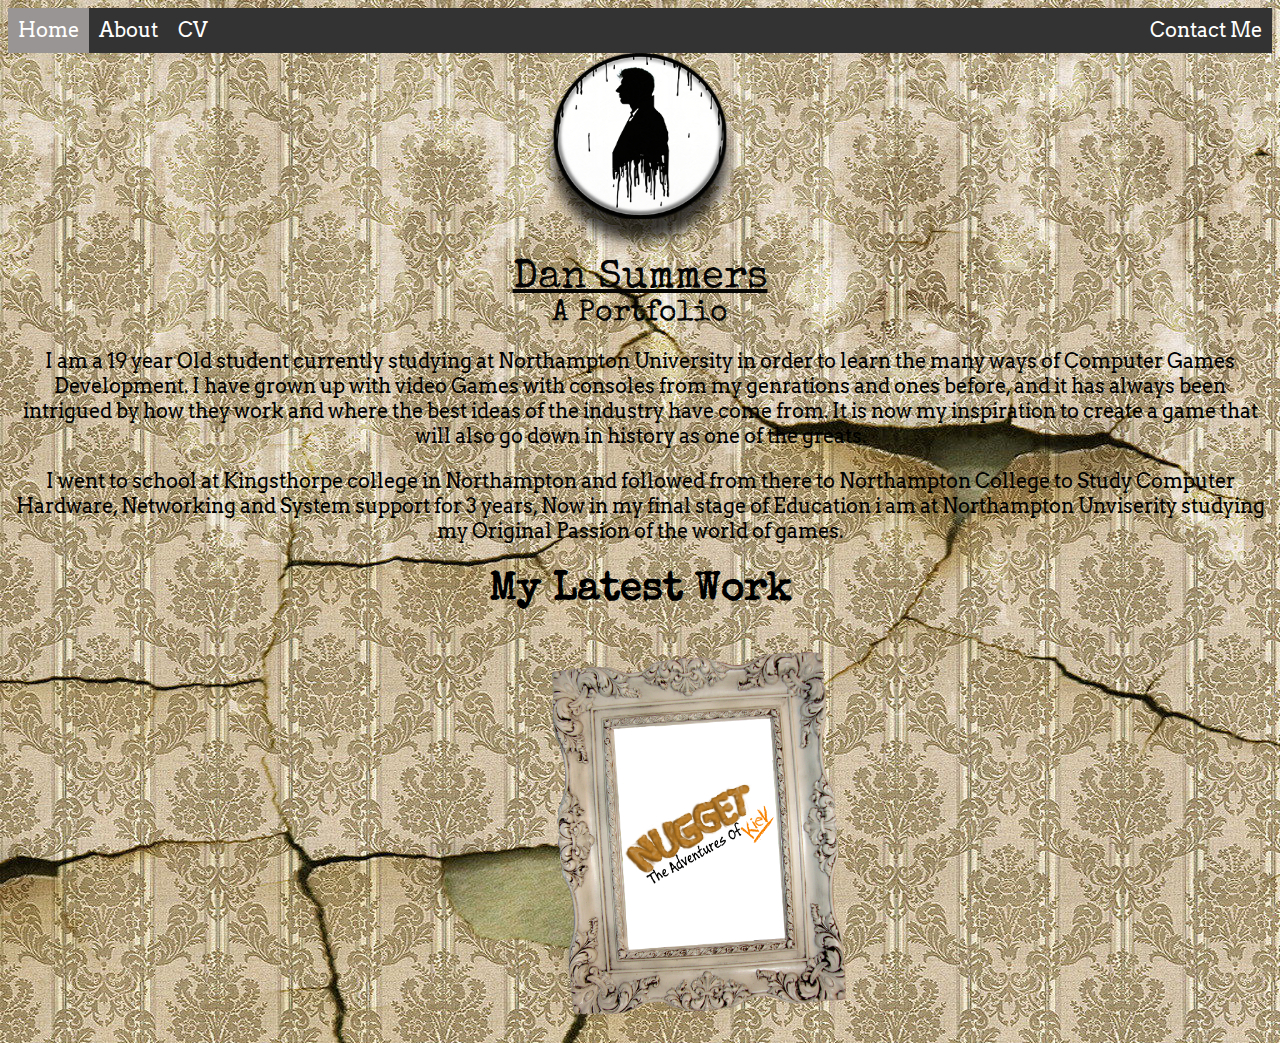
==== csy1018-assign1/index.html @ e6d4958b "Web page final commit" ====
<!DOCTYPE html>
<!-- Daniel Summer 16431847 -->
<html>
      <head>
          <meta charset="utf-8" />
          <title> My Portfolio </title>
          <link href="css/stylesheet.css" rel="stylesheet"/>
          <link href="https://fonts.googleapis.com/css?family=Arvo" rel="stylesheet">
          <link href="https://fonts.googleapis.com/css?family=Special+Elite" rel="stylesheet">
    </head>
<center>
  <body background="img/background 2.jpg">

       <ul class="nav">
           <li><a class="active" href="index.html">Home</a></li>
           <li><a href="bio.html">About</a></li>
           <li><a href="cv.html">CV</a></li>
           <li class="right"><a href="contact.html">Contact Me</a></li>
      </ul>

             <div class="profile">
                <img src="img/Profile1.png" width="200" height="200">
             </div>

             <div class="name">
                <u> Dan Summers </u>
             </div>

             <div class="title">
                A Portfolio
             </div>

             <div class="description">
                <p>I am a 19 year Old student currently studying at Northampton University in order to learn the many ways of Computer Games Development.
                I have grown up with video Games with consoles from my genrations and ones before, and it
                has always been intrigued by how they work and where the best ideas of the industry have come from. It is now my inspiration
                to create a game that will also go down in history as one of the greats.</p>

                <p>I went to school at Kingsthorpe college in Northampton and followed from there to Northampton College to Study Computer Hardware, Networking and System support for 3 years,
                Now in my final stage of Education i am at Northampton Unviserity studying my Original Passion of the world of games.</p>

                <h1> My Latest Work </h1>

       <div class="content">
            <div class="portfolio-item1">
              <a href="#"><img src="img/folio1.png" width="300" alt="view more info" /></a>
            </div>
         </div>
       </div>
    </body>
  </center>
</html>
---- csy1018-assign1/css/stylesheet.css ----
/*Daniel Summers 16431847*/
body{
  font-family: 'Arvo', serif;
  font-size: 20px;
  height: 50%;
}

head{
  font-family: 'Arvo', serif;
  font-size: 26px;
  color: #c1c1c1;
}

h1{
  font-family: 'Special Elite',cursive;
  float: left: 10px;
}

/*-NAVBAR-*/
ul.nav {
    list-style-type: none;
    margin: 0;
    padding: 0;
    overflow: hidden;
    background-color: #333;
}
li {
    float: left;

}
ul.nav li:last-child{
  border-right: none;
  float: right;
  padding: 0;
}

li a {
    display: block;
    color: #ffffff;
    text-align: center;
    padding: 10px 10px;
    text-decoration: none;
}
ul.nav li a:hover:not(.active) {background-color: #a1c1c1;}
ul.nav li a.active {background-color: #999594;}
li.right {float: right;}

@media screen and (max-width: 600px){
  ul.nav li.right,
  ul.nav li {float: none;}
}
/*-end-of-navbar-*/

}
.profile{
  margin: 40px 0 15px 0;
  position: auto;
  width: 183px;
}

.description{
  font-family: 'Arvo', serif;
  word-wrap: break-word;
  font-size: 20px;
  font-style:
  color: #050505;
  width: 100%;
  height: 60%;
}


/*title*/
.name u{
  font-family: 'Special Elite', cursive;
  font-size: 40px;
  color: #050505;
}
.title{
  font-family: 'Special Elite', cursive;
  font-size: 30px;
  color: #050505;
}
/*end of*/

/*portfolio links*/
/*folio1*/
.portfolio-item1 {
	width: 182px; padding: 10px; text-align: center;
	float:auto; margin: 0 100 0 0;
}
	.portfolio-item1 p.btn {
		margin: 0;
	}
	.portfolio-item1 p.btn a {
		display: block; width: 183px; height: 29px; padding: 7px 0 0 0;
		font-weight: bold; text-align: center; text-transform: uppercase;
		text-decoration: none;
	}
/*end of folio*/

/*contact-Social*/
.content{
  font-family: 'Arvo', serif;
  word-wrap: break-word;
  font-size: 20px;
  font-style:
  color: #050505;
  width: 100%;
  height: 60%;
  list-style: none;


}

.social {
  font-family: 'Arvo', serif;
  word-wrap: break-word;
  font-size: 20px;
  color: #050505;
  width: 100%;
  height: 60%;
}
	.social ul {
		list-style: none;
	}
		.social ul li {
			float: left; margin: 0 2px 0px 0;
		}
			.social ul li a {
				display: inline;
        max-width: 40%;
        max-height: 40%;
        padding: 5px 5 5px 5px;
			}

        .twitter{
        position: absolute;
        left: 37%;
        display:inline;
        position:
        size:40px 40px;
        width: 40px;
        height: 40px;
      }

      .facebook{
      position: absolute;
      left: 42%;
      display:inline;
      position:
      size:40px 40px;
      width: 40px;
      height: 40px;
      }

    .github{
      position: absolute;
      left: 47%;
    display:inline;
    position:
    size:40px 40px;
    width: 40px;
    height: 40px;
  }

  .gplus{
    position: absolute;
    left: 52%;
  display:inline;
  position:
  size:40px 40px;
  width: 40px;
  height: 40px;
}

.linkedin{
  position: absolute;
  left: 57%;
display:inline;
position:
size:40px 40px;
width: 40px;
height: 40px;
}

.MainQual ul li{
  min-width: 907px;
  margin: 0;
  padding: 0;
 }

 .download{
   width: 90px;
   height: 100px;
 }
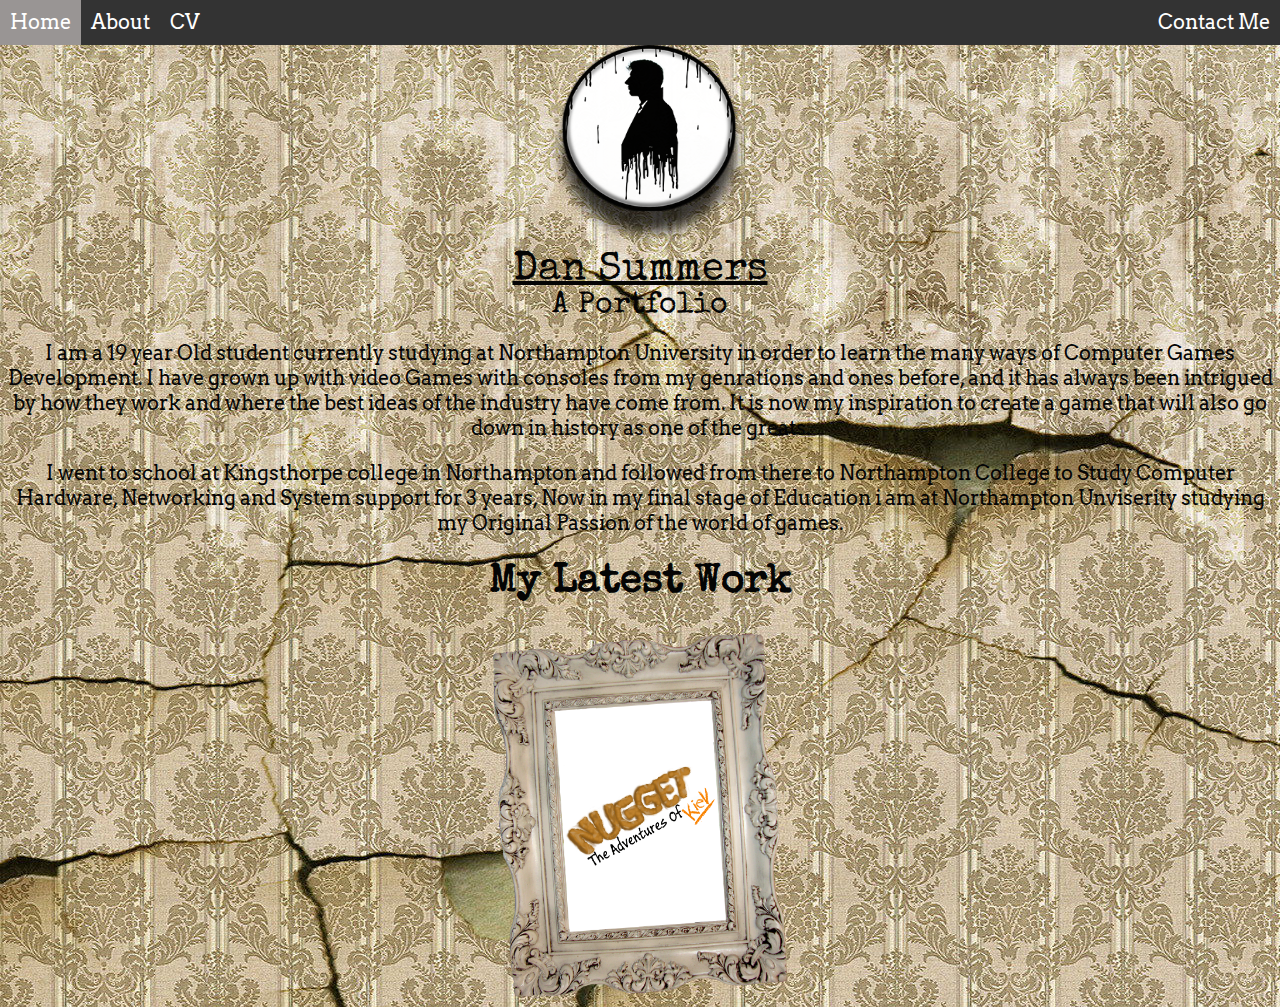
==== commit fa86db1e: "Add files via upload" ====
--- a/csy1018-assign1/index.html
+++ b/csy1018-assign1/index.html
@@ -8,9 +8,7 @@
           <link href="https://fonts.googleapis.com/css?family=Arvo" rel="stylesheet">
           <link href="https://fonts.googleapis.com/css?family=Special+Elite" rel="stylesheet">
     </head>
-<center>
   <body background="img/background 2.jpg">
-
        <ul class="nav">
            <li><a class="active" href="index.html">Home</a></li>
            <li><a href="bio.html">About</a></li>
@@ -48,5 +46,4 @@
          </div>
        </div>
     </body>
-  </center>
 </html>
--- a/csy1018-assign1/css/stylesheet.css
+++ b/csy1018-assign1/css/stylesheet.css
@@ -1,8 +1,20 @@
 /*Daniel Summers 16431847*/
+
+html{
+  text-align: center;
+}
 body{
+  display: inline-block;
+  margin: 0 auto;
+  text-align: center;
   font-family: 'Arvo', serif;
   font-size: 20px;
   height: 50%;
+}
+
+.wrap{
+  width:800px;
+  margin: 0 auto;
 }
 
 head{
@@ -13,7 +25,7 @@
 
 h1{
   font-family: 'Special Elite',cursive;
-  float: left: 10px;
+  float: auto;
 }
 
 /*-NAVBAR-*/
@@ -51,10 +63,10 @@
 }
 /*-end-of-navbar-*/
 
-}
 .profile{
-  margin: 40px 0 15px 0;
-  position: auto;
+  display: block;
+  margin-left: auto;
+  margin-right: auto;
   width: 183px;
 }
 
@@ -62,7 +74,6 @@
   font-family: 'Arvo', serif;
   word-wrap: break-word;
   font-size: 20px;
-  font-style:
   color: #050505;
   width: 100%;
   height: 60%;
@@ -85,15 +96,23 @@
 /*portfolio links*/
 /*folio1*/
 .portfolio-item1 {
-	width: 182px; padding: 10px; text-align: center;
-	float:auto; margin: 0 100 0 0;
+	display: block;
+  margin-left: auto;
+  margin-right: auto;
+
 }
 	.portfolio-item1 p.btn {
 		margin: 0;
 	}
 	.portfolio-item1 p.btn a {
-		display: block; width: 183px; height: 29px; padding: 7px 0 0 0;
-		font-weight: bold; text-align: center; text-transform: uppercase;
+		display: block;
+    margin-left: auto;
+    margin-right: auto;
+    width: 183px;
+    height: 29px;
+    padding: 7px 0 0 0;
+		font-weight: bold;
+    text-transform: uppercase;
 		text-decoration: none;
 	}
 /*end of folio*/
@@ -103,7 +122,6 @@
   font-family: 'Arvo', serif;
   word-wrap: break-word;
   font-size: 20px;
-  font-style:
   color: #050505;
   width: 100%;
   height: 60%;
@@ -130,14 +148,13 @@
 				display: inline;
         max-width: 40%;
         max-height: 40%;
-        padding: 5px 5 5px 5px;
+        padding: 5px 5px 5px 5px;
 			}
 
         .twitter{
         position: absolute;
         left: 37%;
         display:inline;
-        position:
         size:40px 40px;
         width: 40px;
         height: 40px;
@@ -147,7 +164,6 @@
       position: absolute;
       left: 42%;
       display:inline;
-      position:
       size:40px 40px;
       width: 40px;
       height: 40px;
@@ -157,7 +173,6 @@
       position: absolute;
       left: 47%;
     display:inline;
-    position:
     size:40px 40px;
     width: 40px;
     height: 40px;
@@ -167,7 +182,6 @@
     position: absolute;
     left: 52%;
   display:inline;
-  position:
   size:40px 40px;
   width: 40px;
   height: 40px;
@@ -177,13 +191,13 @@
   position: absolute;
   left: 57%;
 display:inline;
-position:
 size:40px 40px;
 width: 40px;
 height: 40px;
 }
 
 .MainQual ul li{
+  list-style-type: none;
   min-width: 907px;
   margin: 0;
   padding: 0;
